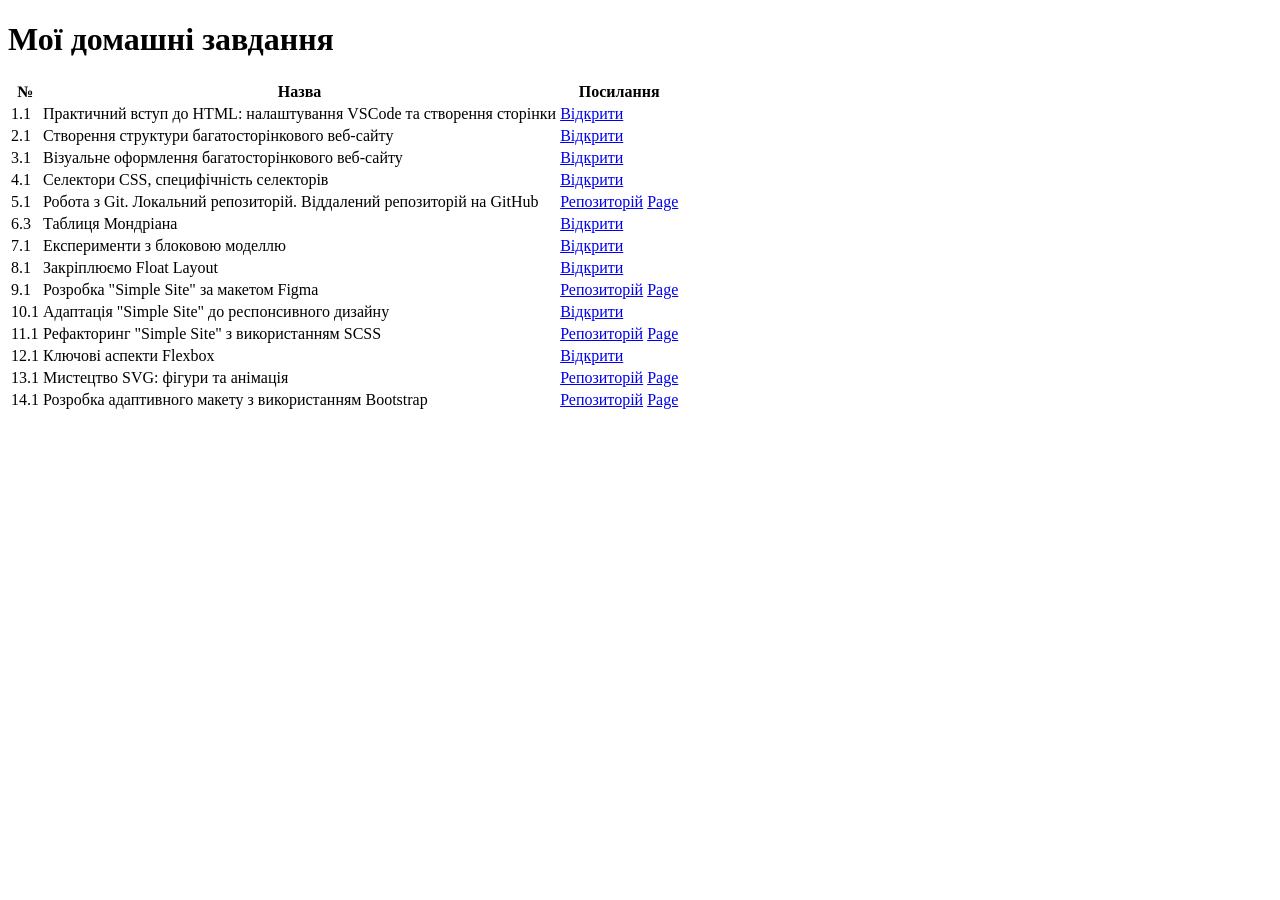
==== salenko/index.html @ a1f99edb "add hw 14" ====
<!doctype html>
<html lang="uk">
  <head>
    <meta charset="UTF-8" />
    <title>Мої домашні завдання</title>
    <link rel="stylesheet" href="style.css" />
  </head>

  <body>
    <h1>Мої домашні завдання</h1>

    <table>
      <tr>
        <th>№</th>
        <th>Назва</th>
        <th>Посилання</th>
      </tr>

      <tr>
        <td>1.1</td>
        <td>
          Практичний вступ до HTML: налаштування VSCode та створення сторінки
        </td>
        <td>
          <a class="btn" href="./hw/1" target="_blank">Відкрити</a>
        </td>
      </tr>

      <tr>
        <td>2.1</td>
        <td>Створення структури багатосторінкового веб-сайту</td>
        <td>
          <a class="btn" href="./hw/2" target="_blank">Відкрити</a>
        </td>
      </tr>

      <tr>
        <td>3.1</td>
        <td>Візуальне оформлення багатосторінкового веб-сайту</td>
        <td>
          <a class="btn" href="./hw/3" target="_blank">Відкрити</a>
        </td>
      </tr>

      <tr>
        <td>4.1</td>
        <td>Селектори CSS, специфічність селекторів</td>
        <td>
          <a class="btn" href="./hw/4" target="_blank">Відкрити</a>
        </td>
      </tr>

      <tr>
        <td>5.1</td>
        <td>
          Робота з Git. Локальний репозиторій. Віддалений репозиторій на GitHub
        </td>
        <td>
          <a
            class="btn"
            href="https://github.com/vladislavworkmail1717-dev/salenko-5"
            target="_blank"
            >Репозиторій</a
          >
          <a
            class="btn"
            href="https://vladislavworkmail1717-dev.github.io/salenko-5/"
            target="_blank"
            >Page</a
          >
        </td>
      </tr>

      <tr>
        <td>6.3</td>
        <td>Таблиця Мондріана</td>
        <td>
          <a class="btn" href="./hw/6" target="_blank">Відкрити</a>
        </td>
      </tr>

      <tr>
        <td>7.1</td>
        <td>Експерименти з блоковою моделлю</td>
        <td>
          <a class="btn" href="./hw/7" target="_blank">Відкрити</a>
        </td>
      </tr>

      <tr>
        <td>8.1</td>
        <td>Закріплюємо Float Layout</td>
        <td>
          <a class="btn" href="./hw/8" target="_blank">Відкрити</a>
        </td>
      </tr>

      <tr>
        <td>9.1</td>
        <td>Розробка "Simple Site" за макетом Figma</td>
        <td>
          <a
            class="btn"
            href="https://github.com/vladislavworkmail1717-dev/salenko-9-Simple-Site"
            target="_blank"
            >Репозиторій</a
          >
          <a
            class="btn"
            href="https://vladislavworkmail1717-dev.github.io/salenko-9-Simple-Site/"
            target="_blank"
            >Page</a
          >
        </td>
      </tr>

      <tr>
        <td>10.1</td>
        <td>Адаптація "Simple Site" до респонсивного дизайну</td>
        <td>
          <a class="btn" href="./hw/10" target="_blank">Відкрити</a>
        </td>
      </tr>

      <tr>
        <td>11.1</td>
        <td>Рефакторинг "Simple Site" з використанням SCSS</td>
        <td>
          <a
            class="btn"
            href="https://github.com/vladislavworkmail1717-dev/salenko-11"
            target="_blank"
            >Репозиторій</a
          >
          <a
            class="btn"
            href="https://vladislavworkmail1717-dev.github.io/salenko-11/"
            target="_blank"
            >Page</a
          >
        </td>
      </tr>

      <tr>
        <td>12.1</td>
        <td>Ключові аспекти Flexbox</td>
        <td>
          <a class="btn" href="./hw/12" target="_blank">Відкрити</a>
        </td>
      </tr>

      <tr>
        <td>13.1</td>
        <td>Мистецтво SVG: фігури та анімація</td>
        <td>
          <a
            class="btn"
            href="https://github.com/vladislavworkmail1717-dev/salenko-13"
            target="_blank"
            >Репозиторій</a
          >
          <a
            class="btn"
            href="https://vladislavworkmail1717-dev.github.io/salenko-13/"
            target="_blank"
            >Page</a
          >
        </td>
      </tr>

      <tr>
        <td>14.1</td>
        <td>Розробка адаптивного макету з використанням Bootstrap</td>
        <td>
          <a
            class="btn"
            href="https://github.com/vladislavworkmail1717-dev/salenko-14"
            target="_blank"
            >Репозиторій</a
          >
          <a
            class="btn"
            href="https://vladislavworkmail1717-dev.github.io/salenko-14/"
            target="_blank"
            >Page</a
          >
        </td>
      </tr>
    </table>
  </body>
</html>
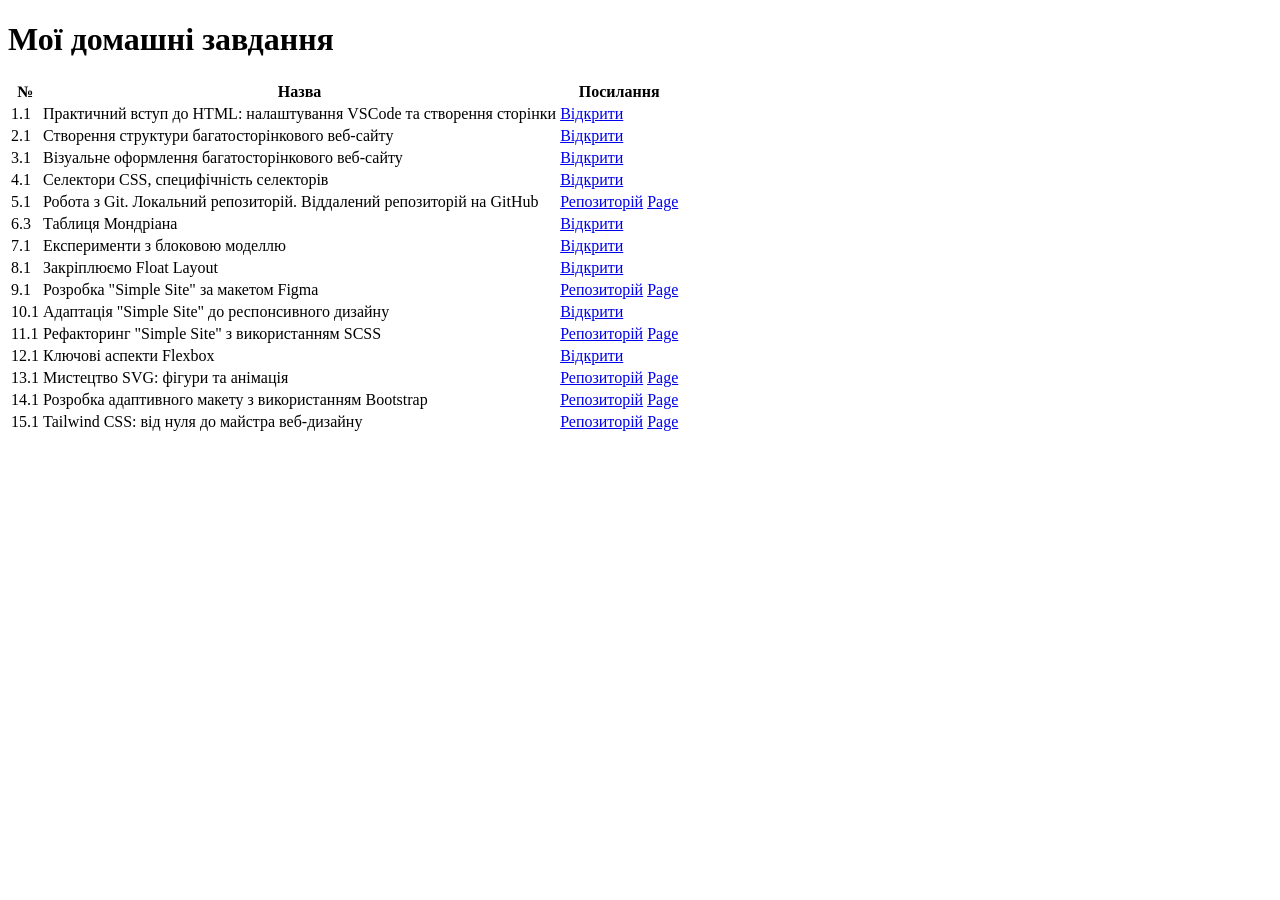
==== commit be8893da: "add hw 15" ====
--- a/salenko/index.html
+++ b/salenko/index.html
@@ -186,6 +186,25 @@
           >
         </td>
       </tr>
+
+    <tr>
+        <td>15.1</td>
+        <td>Tailwind CSS: від нуля до майстра веб-дизайну</td>
+        <td>
+          <a
+            class="btn"
+            href="https://github.com/vladislavworkmail1717-dev/salenko-15"
+            target="_blank"
+            >Репозиторій</a
+          >
+          <a
+            class="btn"
+            href="https://vladislavworkmail1717-dev.github.io/salenko-15/"
+            target="_blank"
+            >Page</a
+          >
+        </td>
+      </tr>
     </table>
   </body>
 </html>
